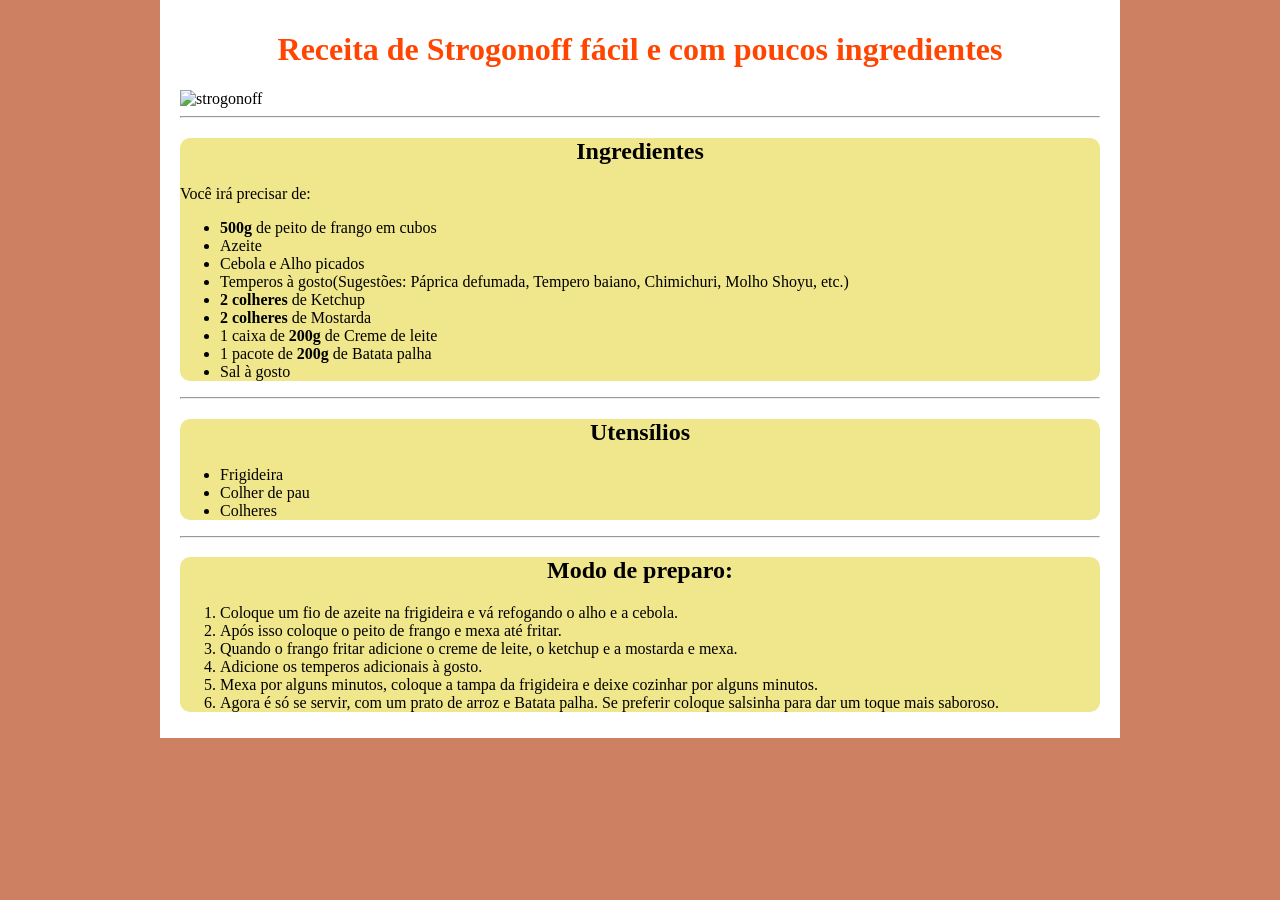
==== index.html @ 25927a82 "Rename Receita.html to index.html" ====
<!DOCTYPE html>
<html lang="pt-BR">
<head>
    <meta charset="UTF-8">
    <meta name="viewport" content="width=device-width, initial-scale=1.0">
    <title>Como fazer um strogonoff simples</title>
    <link rel="stylesheet" href="Receita estilo.css">
</head>
<body>
    <div id="wrap">
        <h1>Receita de Strogonoff fácil e com poucos ingredientes</h1>
        <img 
        src="https://i.pinimg.com/736x/5a/13/8c/5a138c95bdb425b1821885f94a54fb86.jpg" 
        alt="strogonoff"
        id="img">
        <hr>
        <div id="ing">
        <h2>Ingredientes</h2>
        <p>Você irá precisar de: </p>
        <ul>
            <li> <strong> 500g</strong> de peito de frango em cubos</li>
            <li>Azeite</li>
            <li>Cebola e Alho picados</li>
            <li>Temperos à gosto(Sugestões: Páprica defumada, Tempero baiano, Chimichuri, Molho Shoyu, etc.)</li>
            <li><strong>2 colheres</strong> de Ketchup</li>
            <li><strong>2 colheres</strong> de Mostarda</li>
            <li>1 caixa de <strong>200g</strong> de Creme de leite</li>
            <li>1 pacote de <strong>200g</strong> de Batata palha</li>
            <li>Sal à gosto</li>
        </ul>
        </div>
        <hr>
        <div id="ut">
        <h2>Utensílios</h2>
        <ul>
            <li>Frigideira</li>
            <li>Colher de pau</li>
            <li>Colheres</li>
        </ul>
        </div>
        <hr>
        <div id="mod">
        <h2>Modo de preparo: </h2>
        <ol>
            <li>Coloque um fio de azeite na frigideira e vá refogando o alho e a cebola.</li> 
            <li>Após isso coloque o peito de frango e mexa até fritar.</li>
            <li>Quando o frango fritar adicione o creme de leite, o ketchup e a mostarda e mexa.</li>
            <li>Adicione os temperos adicionais à gosto.</li>
            <li>Mexa por alguns minutos, coloque a tampa da frigideira e deixe cozinhar por alguns minutos. </li>
            <li>Agora é só se servir, com um prato de arroz e Batata palha. Se preferir coloque salsinha para dar um toque mais saboroso.</li>

        </ol>
        </div>
    </div>
</body>
</html>
---- Receita estilo.css ----
* {
    box-sizing: border-box;
}
body{
    margin: 0;
    font-family: Georgia, 'Times New Roman', Times, serif;
    text-align: left;
    background-color: #CD8162;
}
#wrap{
    max-width: 960px;
    width: 100%;
    background: white;
    margin: auto;
    padding: 10px 20px;
}
img{
    display: block;
    margin-left: auto;
    margin-right: auto;
    margin: 0 auto;
}
h1{
    text-align: center;
    color: orangered;
}
h2{
    text-align: center;
}
#ing{
    background: khaki;
    border-radius: 10px;
}
#ut{
    background: khaki;
    border-radius: 10px;
}
#mod{
    background: khaki;
    border-radius: 10px;
}
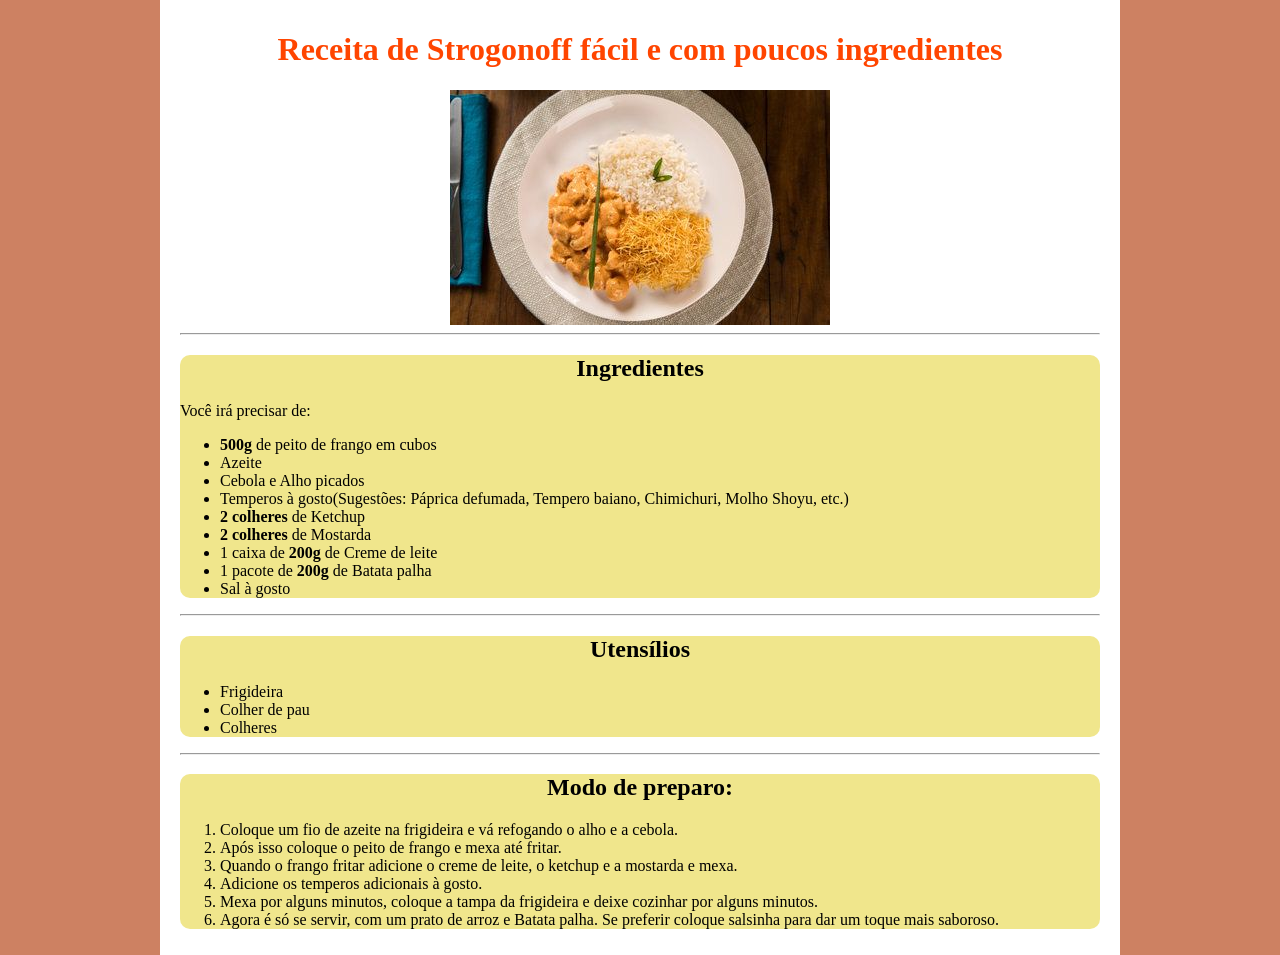
==== commit f5b54854: "Update index.html" ====
--- a/index.html
+++ b/index.html
@@ -4,13 +4,13 @@
     <meta charset="UTF-8">
     <meta name="viewport" content="width=device-width, initial-scale=1.0">
     <title>Como fazer um strogonoff simples</title>
-    <link rel="stylesheet" href="Receita estilo.css">
+    <link rel="stylesheet" href="style.css">
 </head>
 <body>
     <div id="wrap">
         <h1>Receita de Strogonoff fácil e com poucos ingredientes</h1>
         <img 
-        src="https://i.pinimg.com/736x/5a/13/8c/5a138c95bdb425b1821885f94a54fb86.jpg" 
+        src="Strogonoff de Frango Tradicional.jpeg" 
         alt="strogonoff"
         id="img">
         <hr>
@@ -48,7 +48,6 @@
             <li>Adicione os temperos adicionais à gosto.</li>
             <li>Mexa por alguns minutos, coloque a tampa da frigideira e deixe cozinhar por alguns minutos. </li>
             <li>Agora é só se servir, com um prato de arroz e Batata palha. Se preferir coloque salsinha para dar um toque mais saboroso.</li>
-
         </ol>
         </div>
     </div>
--- a/style.css
+++ b/style.css
@@ -0,0 +1,41 @@
+* {
+    box-sizing: border-box;
+}
+body{
+    margin: 0;
+    font-family: Georgia, 'Times New Roman', Times, serif;
+    text-align: left;
+    background-color: #CD8162;
+}
+#wrap{
+    max-width: 960px;
+    width: 100%;
+    background: white;
+    margin: auto;
+    padding: 10px 20px;
+}
+img{
+    display: block;
+    margin-left: auto;
+    margin-right: auto;
+    margin: 0 auto;
+}
+h1{
+    text-align: center;
+    color: orangered;
+}
+h2{
+    text-align: center;
+}
+#ing{
+    background: khaki;
+    border-radius: 10px;
+}
+#ut{
+    background: khaki;
+    border-radius: 10px;
+}
+#mod{
+    background: khaki;
+    border-radius: 10px;
+}
